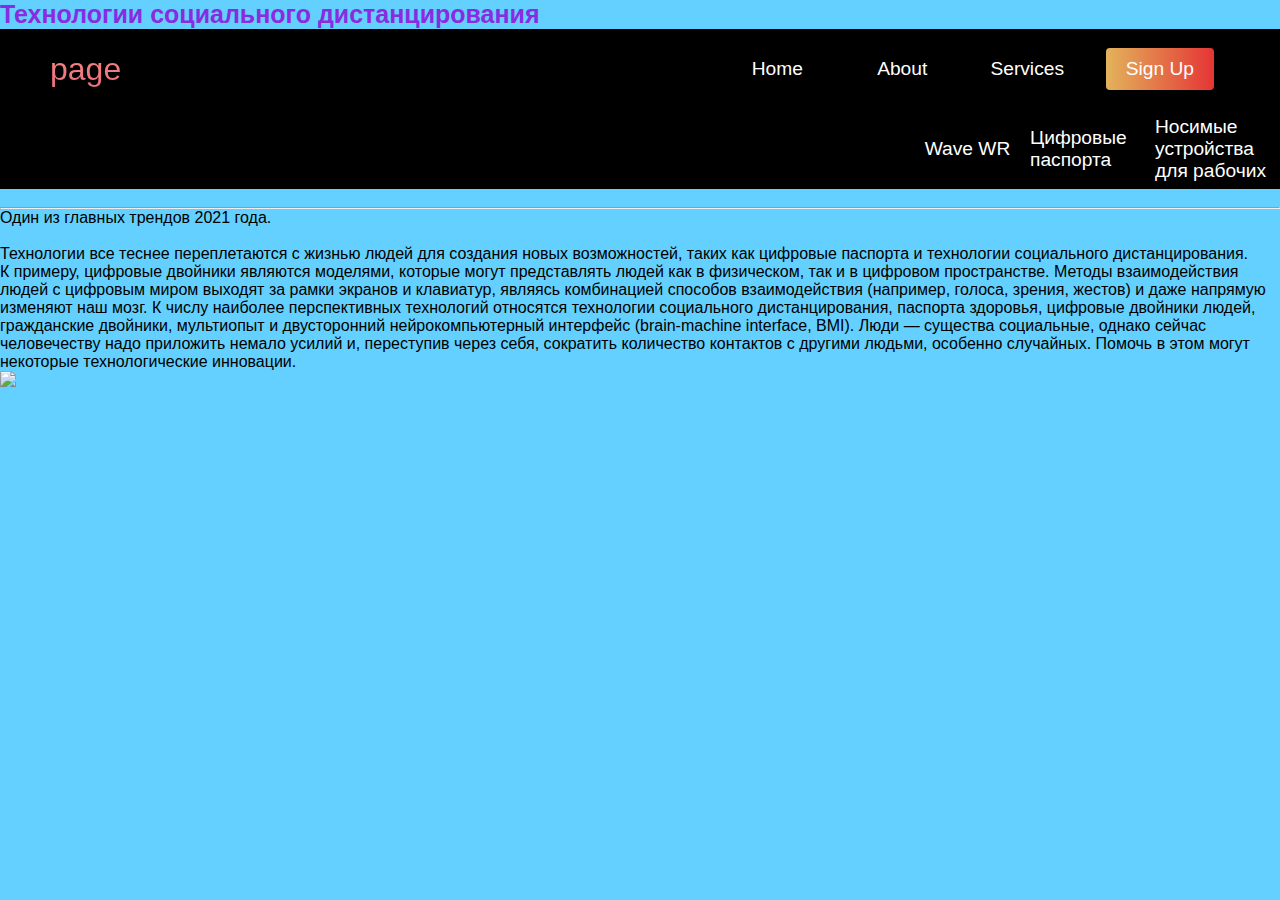
==== about.html @ f8323587 "Update about.html" ====
<!DOCTYPE html>
<html lang="en">
<head>
  <meta charset="UTF-8">
  <title>Технлогии социального дистанцирования</title>
  <link rel="stylesheet" href="style_of_project.css"/>

  <style>
    h1 {
      color: blueviolet;
      font-size: 25px;
    }
  </style>
</head>
<body>
<h1>Технологии социального дистанцирования</h1>
<nav class="navbar">
  <div class="navbar--container">
    <a href="#home" id="navbar--logo">page</a>
    <div class="navbar--toggle" id="mobile-menu">
      <span class="bar"></span>
      <span class="bar"></span>
      <span class="bar"></span>
    </div>
    <ul class="navbar--menu">
      <li class="c">
        <a href="home.html" class="navbar--link" id="home-page">Home</a>
      </li>
      <li class="navbar--item">
        <a href="about.html" class="navbar--link" id="About page">About</a>
      </li>
      <li class="navbar--item">
        <a href="new_html_file.html" class="navbar--link" id="Services page">Services</a>
      </li>
      <li class="navbar--btn">
        <a href="index.html" class="Button" id="signup">Sign Up</a>
      </li>
    </ul>
  </div>
</nav>
<nav class="navbar">
  <div class="navbar--container">
    <span class="bar"></span>
    <span class="bar"></span>
    <span class="bar"></span>
  </div>
  <ul class="navbar--menu">
    <li class="c">
      <a href="wave_wr.html" class="navbar--link" id="wave-wr">Wave WR</a>
    </li>
    <li class="navbar--item">
      <a href="passports.html" class="navbar--link" id="Passports">Цифровые паспорта</a>
    </li>
    <li class="navbar--item">
      <a href="ustroistva.html" class="navbar--link" id="ustroistva">Носимые устройства для рабочих</a>
    </li>
  </ul>
  </div>
</nav>
<br>
<hr>
   <div id="wrapper">
  <div id="clouds"></div>
  <div id="ground"></div>
</div>
<p> Один из главных трендов 2021 года.</p>
<br>
<p>Технологии все теснее переплетаются с жизнью людей для создания новых возможностей, таких как цифровые паспорта и технологии социального дистанцирования.
</p>
К примеру, цифровые двойники являются моделями, которые могут представлять людей как в физическом, так и в цифровом пространстве. Методы взаимодействия людей с цифровым миром выходят за рамки экранов и клавиатур, являясь комбинацией способов взаимодействия (например, голоса, зрения, жестов) и даже напрямую изменяют наш мозг. К числу наиболее перспективных технологий относятся технологии социального дистанцирования, паспорта здоровья, цифровые двойники людей, гражданские двойники, мультиопыт и двусторонний нейрокомпьютерный интерфейс (brain-machine interface, BMI).
Люди — существа социальные, однако сейчас человечеству надо приложить немало усилий и, переступив через себя, сократить количество контактов с другими людьми, особенно случайных.
Помочь в этом могут некоторые технологические инновации.
<header></header>
<article></article>
<footer></footer>
<img src="Blog_socialdistancing.jpg" width = "800px" length="1000px">
</body>
</html>
</body>
</html>
---- style_of_project.css ----
html {
    height: 100%;
    background: #63D0FF;
}
.body{
    background: #wrapper;
    text-decoration: #ef6c00;
    border: #00e5ff;
    height: 100%;
    margin: 90px
}
*{
    box-sizing: border-box;
    margin :0;
    padding:0;
    font-family: 'Kumbh sans', sans-serif;
    scroll-behavior: smooth;
}
.navbar{
    background: #000000; ;
    height: 80px;
    display: flex;
    justify-content: center;
    align-items: center;
    font-size: 1.2rem;
    position:sticky;
    top:0;
    z-index:999;
}
.navbar--container{

    display: flex;
    justify-content: space-between;
    height: 80px;
    z-index: 1;
    width: 100%;
    max-width: 1300px;
    margin: 0 auto;
    padding:0 50px;
}
#navbar--logo{
    background-color: #e9817a;
    background-image:linear-gradient(to top,#e65e80 0%,#fa9c7f 100%);
    background-size:100% ;
    -webkit-background-clip: text;
    -moz-background-clip: padding;
    -webkit-text-fill-color:transparent;
    -moz-text-fill-color:transparent;
    display: flex;
    align-items: center;
    cursor:pointer;
    text-decoration: none;
    font-size: 2rem;
}
.navbar--menu{
    display: flex;
    align-items: center;
    list-style: none;
}
.navbar--item{
    height: 80px;
}
.navbar--link{

    color: #fff;
    display: flex;
    align-items: center;
    justify-content: center;
    width:125px;
    text-decoration: none;
    height:100%;
    transition: all 0.3s ease;
}
.navbar--btn{

    display: flex;
    justify-content: center;
    align-items: center;
    padding:0 1rem;
    width:100% ;
}
.Button{
    display: flex;
    justify-content:center;
    align-items: center;
    text-decoration: none;
    padding:10px 20px;
    height:100%;
    width:100%;
    border:none;
    outline:none;
    border-radius:4px;
    background: #df6664;
    background: -webkit-linear-gradient(to right, #e79c46, #e53935);
    background: linear-gradient(to right, #e3b35b, #e53535);

    color:#fff;
    transition:all 0.3s ease;
}

#navbar--link:hover {

    color: #9581fc;
    transition: all 0.3s ease;
}
.h1{
    background: blue;
    font-size: 48px;
    font-family: 'Signika', sans-serif;
    padding-bottom: 10px;
}
#wrapper {
  position:relative;
  width:100%;
  height:100%;
}

#ground {
    background:url("https://s3-us-west-2.amazonaws.com/s.cdpn.io/56901/grass_tile-tinypng.png") repeat-x 0 0 transparent;
    position: absolute;
    bottom: 0;
    left: 0;
    z-index:2;
    width: 100%;
    height: 192px;
    min-height:192px;
    border:0 none transparent;
    outline:0 none transparent;
    -webkit-transform:translate3d(0,0,0.01px);
    transform:translate3d(0,0,0.01px);
    will-change: transform;
}



#ground {
    background:url("https://s3-us-west-2.amazonaws.com/s.cdpn.io/56901/grass_tile-tinypng.png") repeat-x 0 0 transparent;
    position: absolute;
    bottom: 0;
    left: 0;
    z-index:2;
    width: 100%;
    height: 192px;
    min-height:192px;
    border:0 none transparent;
    outline:0 none transparent;
    -webkit-transform:translate3d(0,0,0.01px);
    transform:translate3d(0,0,0.01px);
    will-change: transform;
}


/*

div {
  margin: 70px;
  border: 1px solid #050505;
  background: antiquewhite;
}*/
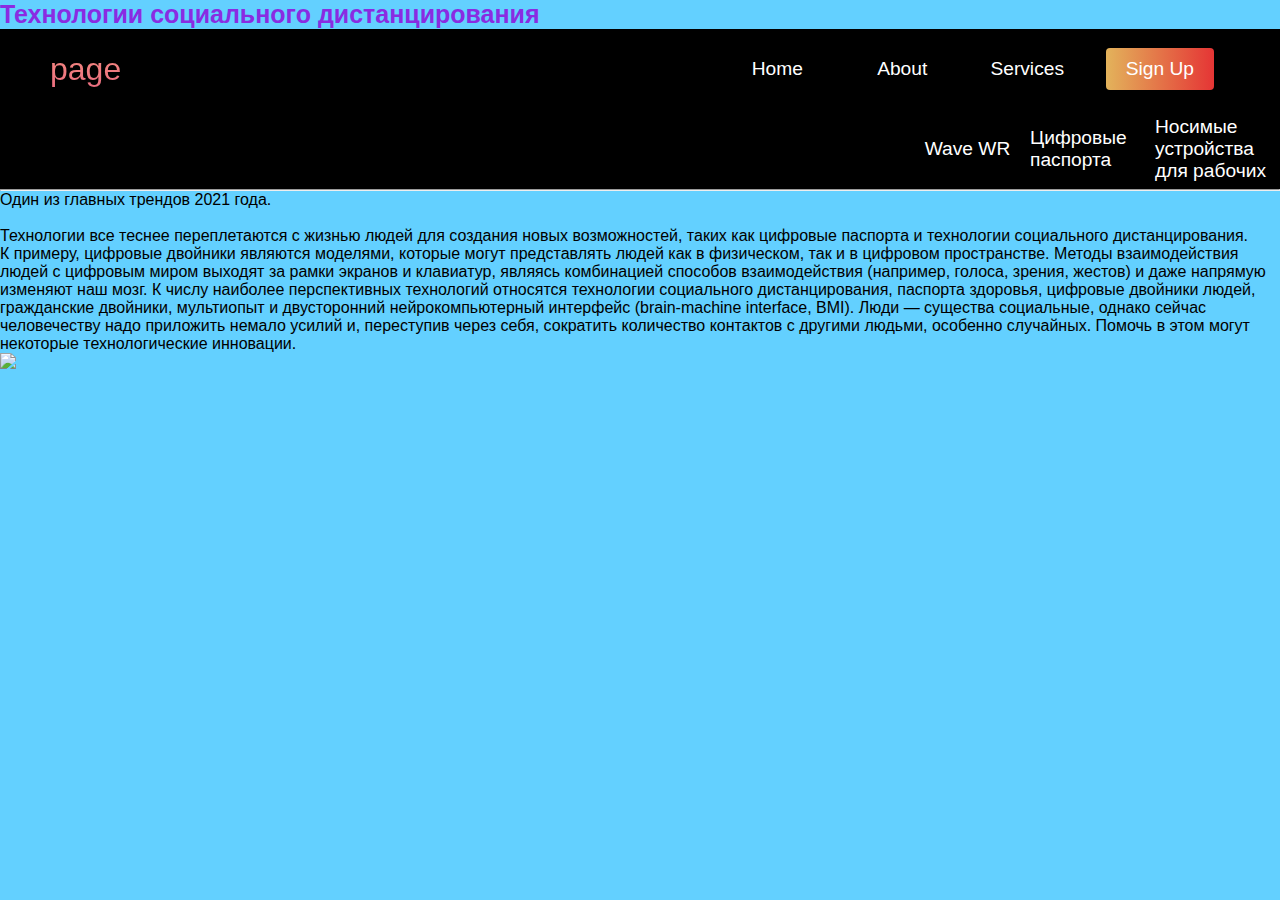
==== commit 0556b77c: "Update about.html" ====
--- a/about.html
+++ b/about.html
@@ -57,12 +57,7 @@
   </ul>
   </div>
 </nav>
-<br>
 <hr>
-   <div id="wrapper">
-  <div id="clouds"></div>
-  <div id="ground"></div>
-</div>
 <p> Один из главных трендов 2021 года.</p>
 <br>
 <p>Технологии все теснее переплетаются с жизнью людей для создания новых возможностей, таких как цифровые паспорта и технологии социального дистанцирования.
@@ -70,6 +65,10 @@
 К примеру, цифровые двойники являются моделями, которые могут представлять людей как в физическом, так и в цифровом пространстве. Методы взаимодействия людей с цифровым миром выходят за рамки экранов и клавиатур, являясь комбинацией способов взаимодействия (например, голоса, зрения, жестов) и даже напрямую изменяют наш мозг. К числу наиболее перспективных технологий относятся технологии социального дистанцирования, паспорта здоровья, цифровые двойники людей, гражданские двойники, мультиопыт и двусторонний нейрокомпьютерный интерфейс (brain-machine interface, BMI).
 Люди — существа социальные, однако сейчас человечеству надо приложить немало усилий и, переступив через себя, сократить количество контактов с другими людьми, особенно случайных.
 Помочь в этом могут некоторые технологические инновации.
+<div id="wrapper">
+  <div id="clouds"></div>
+  <div id="ground"></div>
+</div>
 <header></header>
 <article></article>
 <footer></footer>
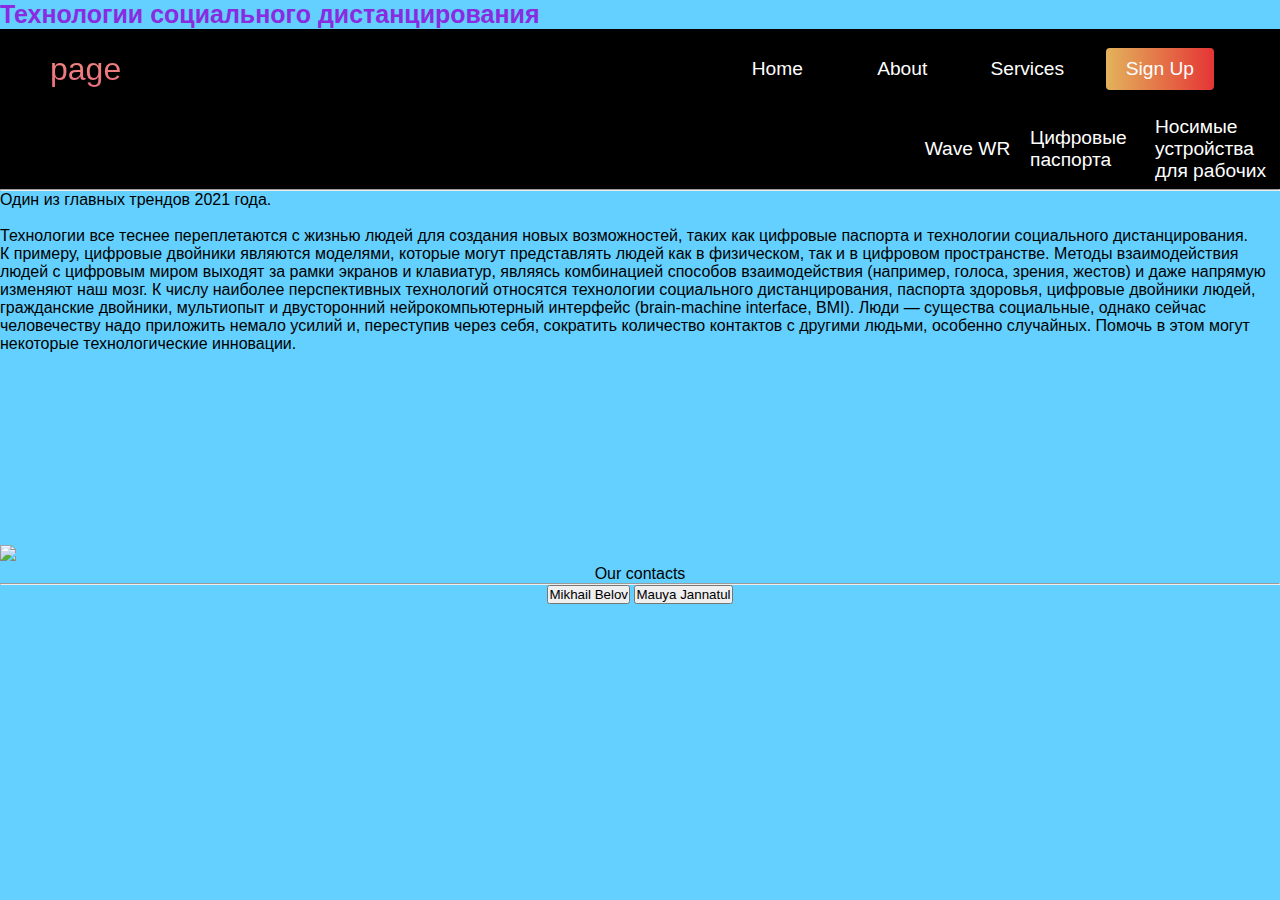
==== commit 2037faf1: "Update about.html" ====
--- a/about.html
+++ b/about.html
@@ -75,5 +75,9 @@
 <img src="Blog_socialdistancing.jpg" width = "800px" length="1000px">
 </body>
 </html>
+ <center>
+    <div> Our contacts </div> <hr>
+   <input type = "button" value = "Mikhail Belov" onclick =  "window.location.href = 'https://vk.com/captain777x';">
+   <input type = "button" value = "Mauya Jannatul" onclick = "window.location.href = 'https://vk.com/id614926399';">
 </body>
 </html>
--- a/style_of_project.css
+++ b/style_of_project.css
@@ -2,13 +2,7 @@
     height: 100%;
     background: #63D0FF;
 }
-.body{
-    background: #wrapper;
-    text-decoration: #ef6c00;
-    border: #00e5ff;
-    height: 100%;
-    margin: 90px
-}
+
 *{
     box-sizing: border-box;
     margin :0;
@@ -17,7 +11,7 @@
     scroll-behavior: smooth;
 }
 .navbar{
-    background: #000000; ;
+    background: #000000;
     height: 80px;
     display: flex;
     justify-content: center;
@@ -108,16 +102,25 @@
     font-size: 48px;
     font-family: 'Signika', sans-serif;
     padding-bottom: 10px;
+    position: absolute;
+}
+.body{
+    position: absolute;
+    margin:0;
+    padding:0;
+    background:#63D0FF;
+    height:100%;
 }
 #wrapper {
-  position:relative;
-  width:100%;
-  height:100%;
+    position:relative;
+    width:100%;
+    height:100%;
 }
+
 
 #ground {
     background:url("https://s3-us-west-2.amazonaws.com/s.cdpn.io/56901/grass_tile-tinypng.png") repeat-x 0 0 transparent;
-    position: absolute;
+    position: relative;
     bottom: 0;
     left: 0;
     z-index:2;
@@ -131,25 +134,6 @@
     will-change: transform;
 }
 
-
-
-#ground {
-    background:url("https://s3-us-west-2.amazonaws.com/s.cdpn.io/56901/grass_tile-tinypng.png") repeat-x 0 0 transparent;
-    position: absolute;
-    bottom: 0;
-    left: 0;
-    z-index:2;
-    width: 100%;
-    height: 192px;
-    min-height:192px;
-    border:0 none transparent;
-    outline:0 none transparent;
-    -webkit-transform:translate3d(0,0,0.01px);
-    transform:translate3d(0,0,0.01px);
-    will-change: transform;
-}
-
-
 /*
 
 div {
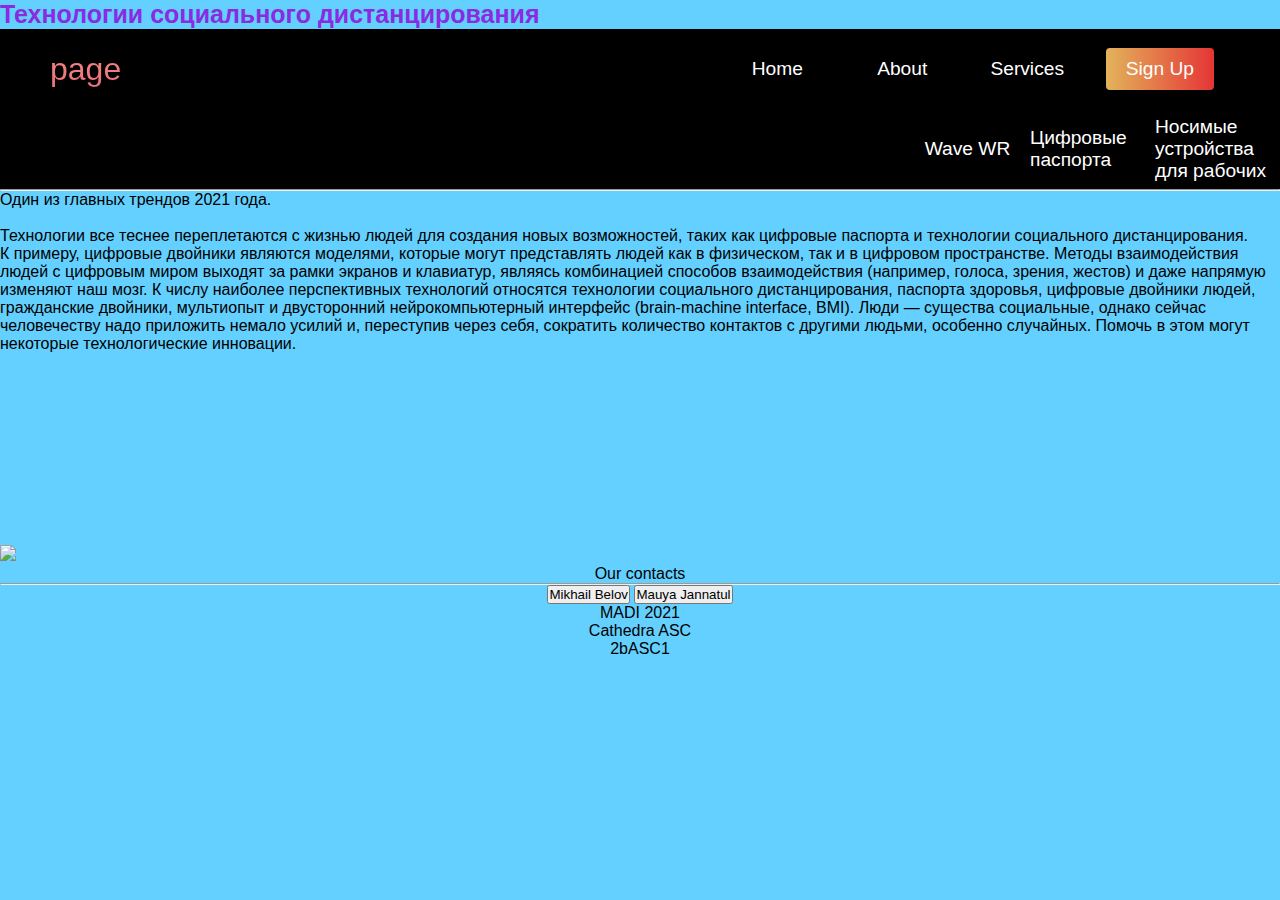
==== commit f97101a9: "Update about.html" ====
--- a/about.html
+++ b/about.html
@@ -79,5 +79,8 @@
     <div> Our contacts </div> <hr>
    <input type = "button" value = "Mikhail Belov" onclick =  "window.location.href = 'https://vk.com/captain777x';">
    <input type = "button" value = "Mauya Jannatul" onclick = "window.location.href = 'https://vk.com/id614926399';">
+   <div> MADI 2021 </div>
+   <div> Cathedra ASC </div>
+   <div> 2bASC1 </div>
 </body>
 </html>
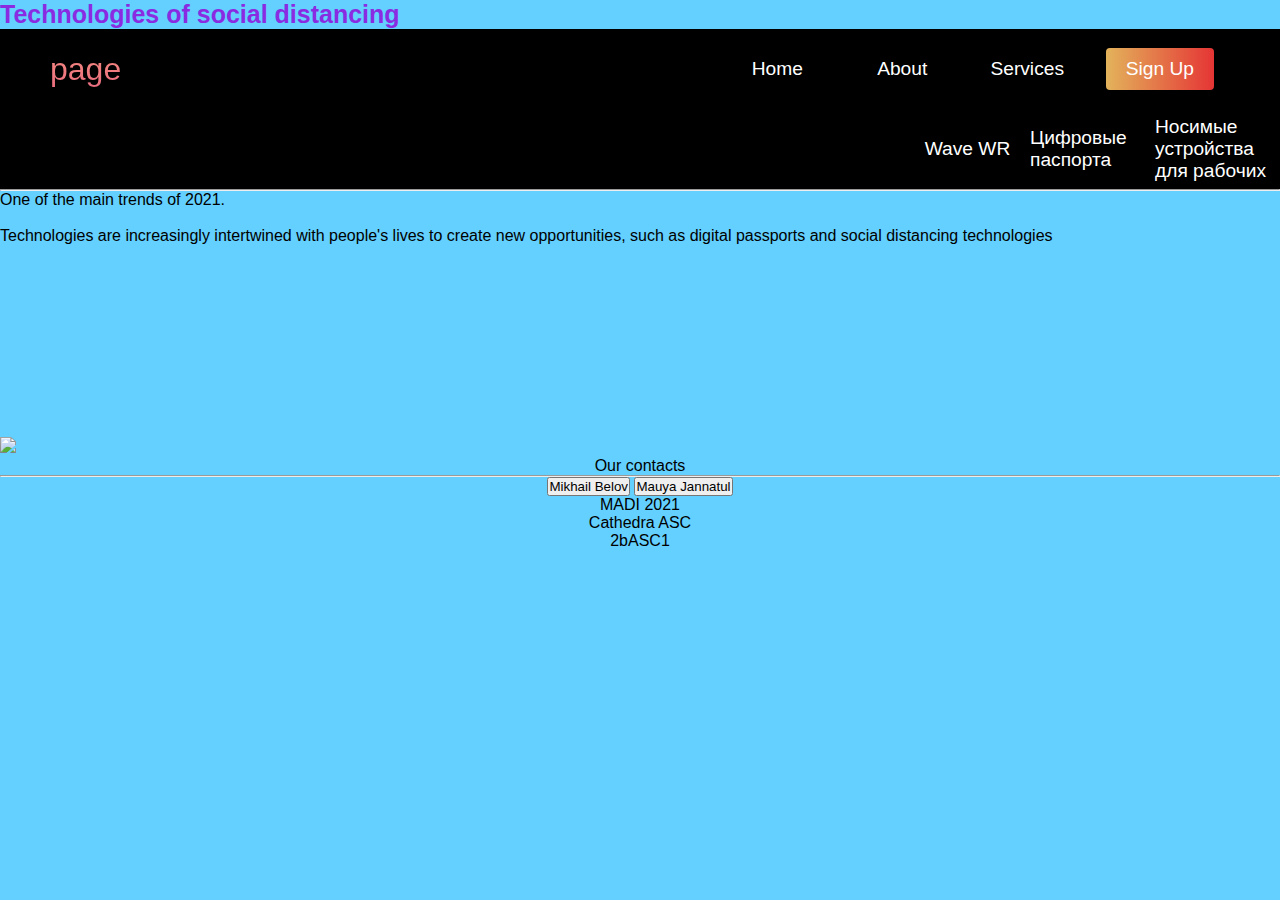
==== commit 1c378a66: "Update about.html" ====
--- a/about.html
+++ b/about.html
@@ -2,7 +2,7 @@
 <html lang="en">
 <head>
   <meta charset="UTF-8">
-  <title>Технлогии социального дистанцирования</title>
+  <title>Technologies of social distancing</title>
   <link rel="stylesheet" href="style_of_project.css"/>
 
   <style>
@@ -13,7 +13,7 @@
   </style>
 </head>
 <body>
-<h1>Технологии социального дистанцирования</h1>
+<h1>Technologies of social distancing</h1>
 <nav class="navbar">
   <div class="navbar--container">
     <a href="#home" id="navbar--logo">page</a>
@@ -58,13 +58,10 @@
   </div>
 </nav>
 <hr>
-<p> Один из главных трендов 2021 года.</p>
+<p> One of the main trends of 2021.</p>
 <br>
-<p>Технологии все теснее переплетаются с жизнью людей для создания новых возможностей, таких как цифровые паспорта и технологии социального дистанцирования.
+<p>Technologies are increasingly intertwined with people's lives to create new opportunities, such as digital passports and social distancing technologies
 </p>
-К примеру, цифровые двойники являются моделями, которые могут представлять людей как в физическом, так и в цифровом пространстве. Методы взаимодействия людей с цифровым миром выходят за рамки экранов и клавиатур, являясь комбинацией способов взаимодействия (например, голоса, зрения, жестов) и даже напрямую изменяют наш мозг. К числу наиболее перспективных технологий относятся технологии социального дистанцирования, паспорта здоровья, цифровые двойники людей, гражданские двойники, мультиопыт и двусторонний нейрокомпьютерный интерфейс (brain-machine interface, BMI).
-Люди — существа социальные, однако сейчас человечеству надо приложить немало усилий и, переступив через себя, сократить количество контактов с другими людьми, особенно случайных.
-Помочь в этом могут некоторые технологические инновации.
 <div id="wrapper">
   <div id="clouds"></div>
   <div id="ground"></div>
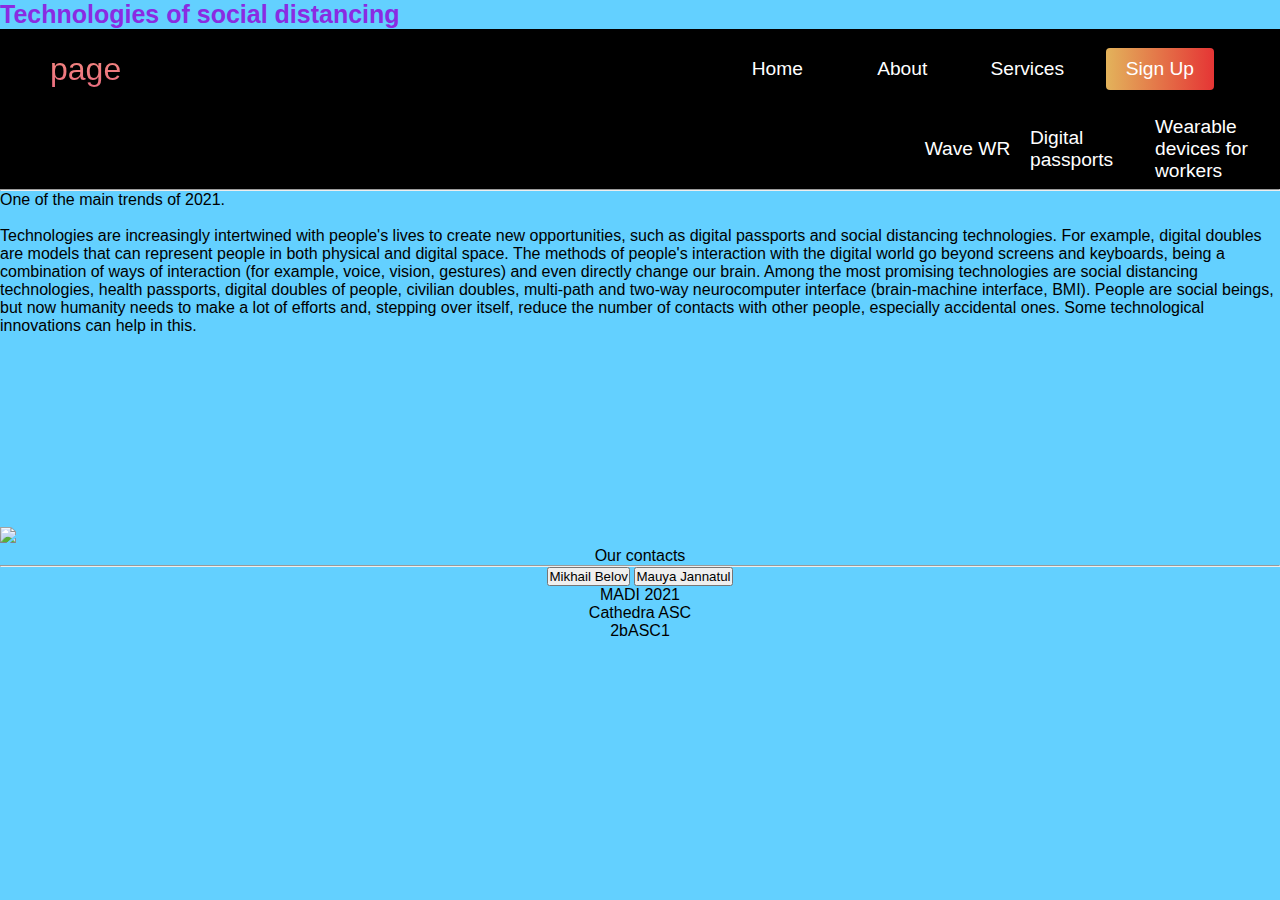
==== commit c49e2317: "Update about.html" ====
--- a/about.html
+++ b/about.html
@@ -49,10 +49,10 @@
       <a href="wave_wr.html" class="navbar--link" id="wave-wr">Wave WR</a>
     </li>
     <li class="navbar--item">
-      <a href="passports.html" class="navbar--link" id="Passports">Цифровые паспорта</a>
+      <a href="passports.html" class="navbar--link" id="Passports">Digital passports</a>
     </li>
     <li class="navbar--item">
-      <a href="ustroistva.html" class="navbar--link" id="ustroistva">Носимые устройства для рабочих</a>
+      <a href="ustroistva.html" class="navbar--link" id="ustroistva">Wearable devices for workers</a>
     </li>
   </ul>
   </div>
@@ -60,7 +60,7 @@
 <hr>
 <p> One of the main trends of 2021.</p>
 <br>
-<p>Technologies are increasingly intertwined with people's lives to create new opportunities, such as digital passports and social distancing technologies
+<p>Technologies are increasingly intertwined with people's lives to create new opportunities, such as digital passports and social distancing technologies. For example, digital doubles are models that can represent people in both physical and digital space. The methods of people's interaction with the digital world go beyond screens and keyboards, being a combination of ways of interaction (for example, voice, vision, gestures) and even directly change our brain. Among the most promising technologies are social distancing technologies, health passports, digital doubles of people, civilian doubles, multi-path and two-way neurocomputer interface (brain-machine interface, BMI). People are social beings, but now humanity needs to make a lot of efforts and, stepping over itself, reduce the number of contacts with other people, especially accidental ones. Some technological innovations can help in this.
 </p>
 <div id="wrapper">
   <div id="clouds"></div>
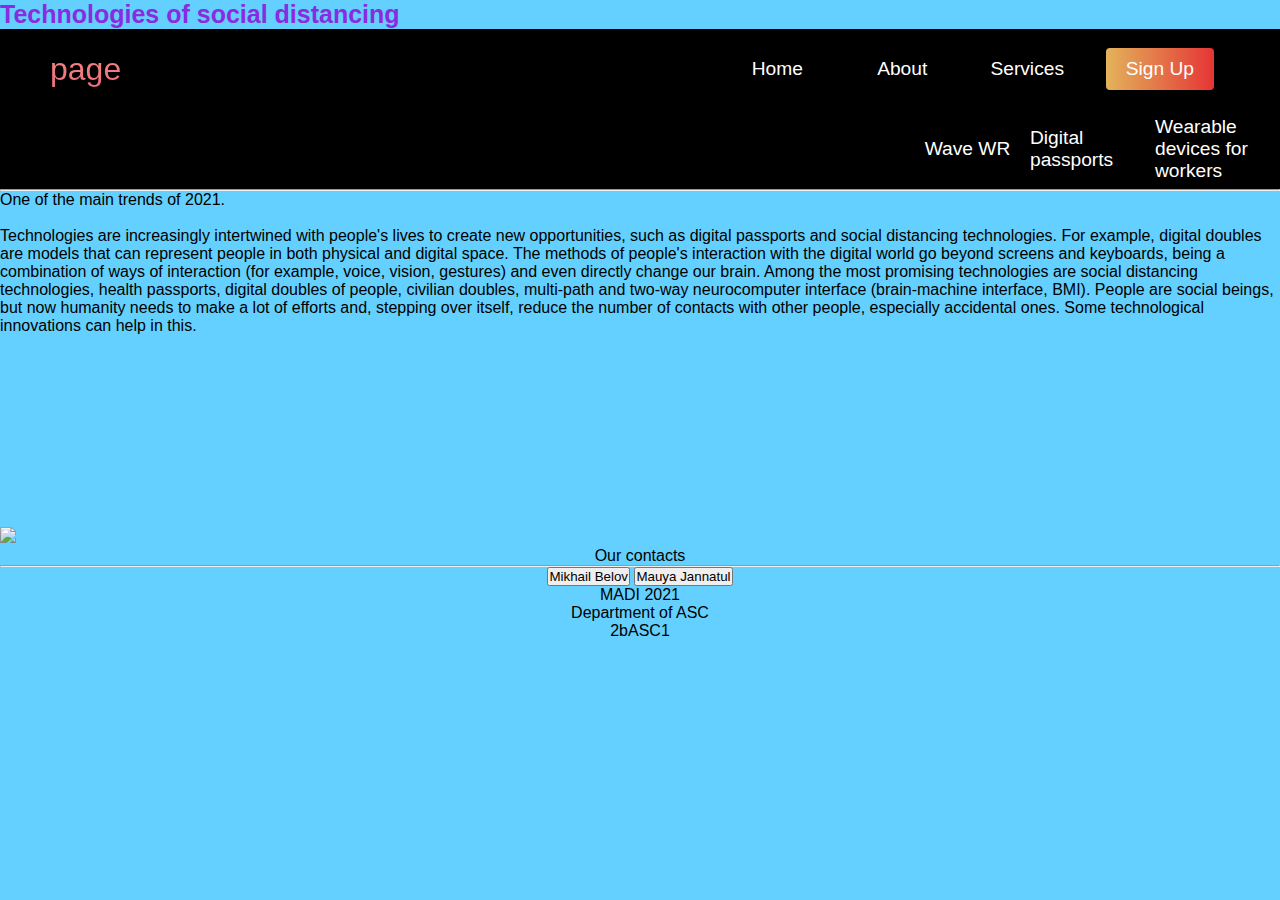
==== commit 51f1344b: "Update about.html" ====
--- a/about.html
+++ b/about.html
@@ -2,7 +2,7 @@
 <html lang="en">
 <head>
   <meta charset="UTF-8">
-  <title>Technologies of social distancing</title>
+  <title>About</title>
   <link rel="stylesheet" href="style_of_project.css"/>
 
   <style>
@@ -77,7 +77,7 @@
    <input type = "button" value = "Mikhail Belov" onclick =  "window.location.href = 'https://vk.com/captain777x';">
    <input type = "button" value = "Mauya Jannatul" onclick = "window.location.href = 'https://vk.com/id614926399';">
    <div> MADI 2021 </div>
-   <div> Cathedra ASC </div>
+   <div> Department of ASC </div>
    <div> 2bASC1 </div>
 </body>
 </html>
